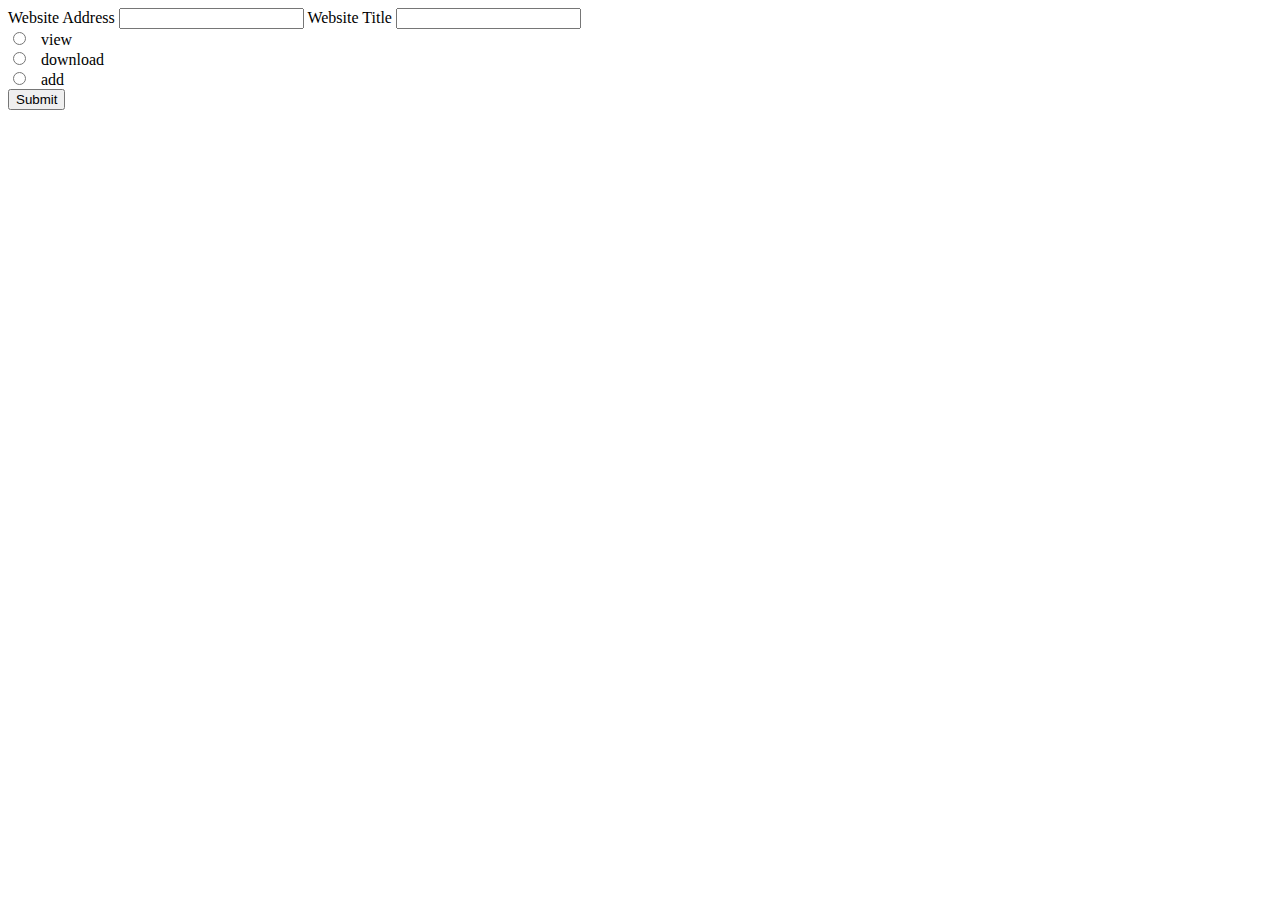
==== waybackmachine/index.html @ d889091a "Add initial version of add new link to be downloaded and change to get instead of post" ====
<html>
<head>
	<title>Wayback Machine</title>
	<meta http-equiv="Content-Type" content="text/html; charset=utf-8" />
</head>

<body>
	<form method="get" action="./machine.php">
		<label for="webaddress"> Website Address </label>
		<input id="webaddress" name="address">
		
		<label for="webtitle"> Website Title </label>
		<input id="webtitle" name="title"><br>
		<input type="radio" id="view" name="mode" value="view">
	    <label for="view">view</label><br>
		<input type="radio" id="download" name="mode" value="download">
	    <label for="download">download</label><br>
		<input type="radio" id="add" name="mode" value="add">
	    <label for="add">add</label><br>
		<input type="submit" value="Submit">
	</form>
</body>
</html>
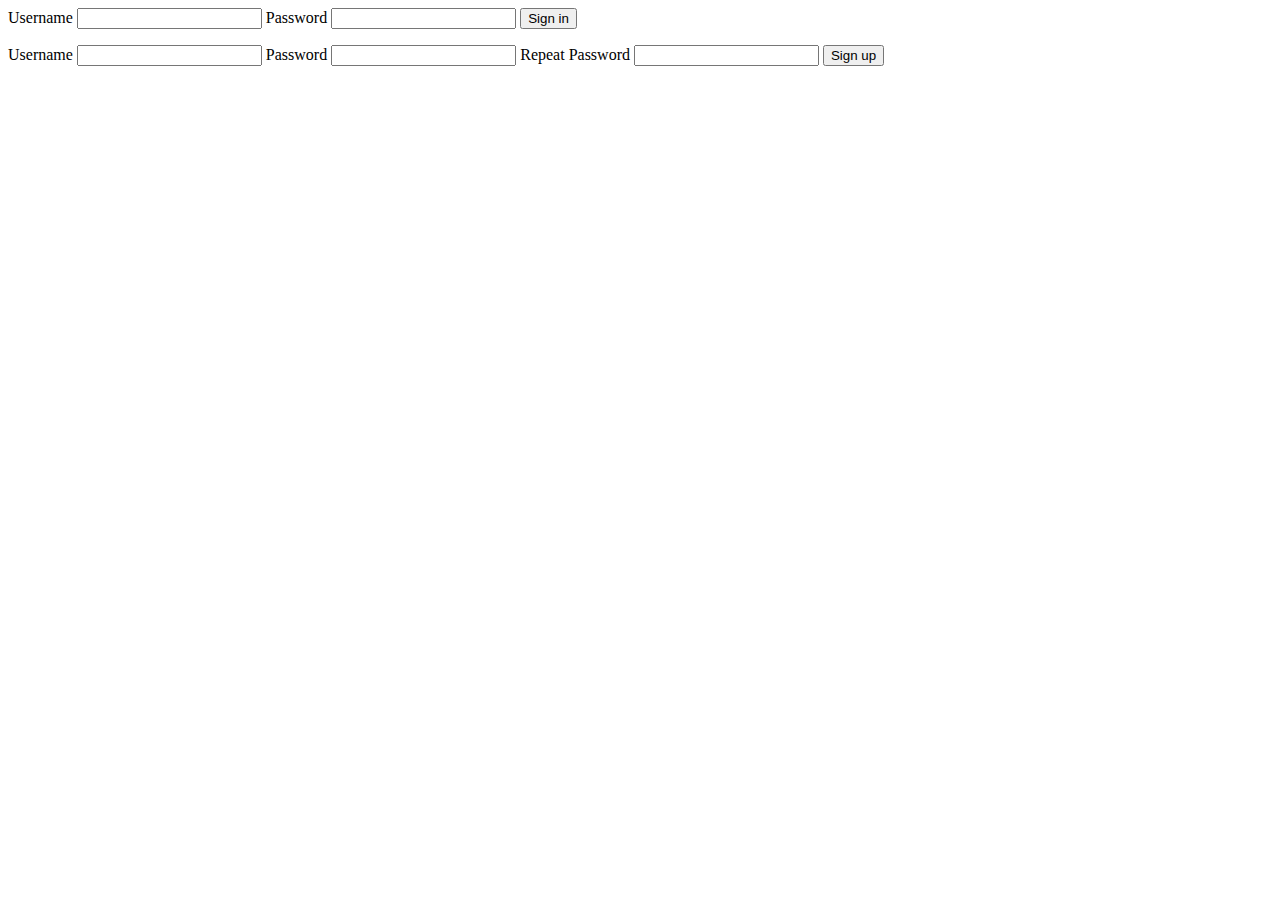
==== commit 119d2e49: "Profiles + search added" ====
--- a/waybackmachine/index.html
+++ b/waybackmachine/index.html
@@ -1,23 +1,31 @@
-<html>
-<head>
-	<title>Wayback Machine</title>
-	<meta http-equiv="Content-Type" content="text/html; charset=utf-8" />
-</head>
-
-<body>
-	<form method="get" action="./machine.php">
-		<label for="webaddress"> Website Address </label>
-		<input id="webaddress" name="address">
-		
-		<label for="webtitle"> Website Title </label>
-		<input id="webtitle" name="title"><br>
-		<input type="radio" id="view" name="mode" value="view">
-	    <label for="view">view</label><br>
-		<input type="radio" id="download" name="mode" value="download">
-	    <label for="download">download</label><br>
-		<input type="radio" id="add" name="mode" value="add">
-	    <label for="add">add</label><br>
-		<input type="submit" value="Submit">
-	</form>
-</body>
+<html>
+<head>
+	<title>Wayback Machine</title>
+	<link rel="icon" type="image/x-icon" href="./img/favicon.ico">
+</head>
+
+<body>
+	<form method="post" action="./authentication.php">
+		<label for="username"> Username </label>
+		<input id="username" name="username">
+		
+		<label for="password"> Password </label>
+		<input id="password" name="password" type="password">
+		
+		<button> Sign in </button>
+	</form>
+	
+	<form method="post" action="./accountCreation.php">
+		<label for="username"> Username </label>
+		<input id="username" name="username">
+		
+		<label for="password"> Password </label>
+		<input id="password" name="password" type="password">
+		
+		<label for="repeatPassword"> Repeat Password </label>
+		<input id="repeatPassword" name="repeatPassword" type="password">
+		
+		<button> Sign up </button>
+	</form>
+</body>
 </html>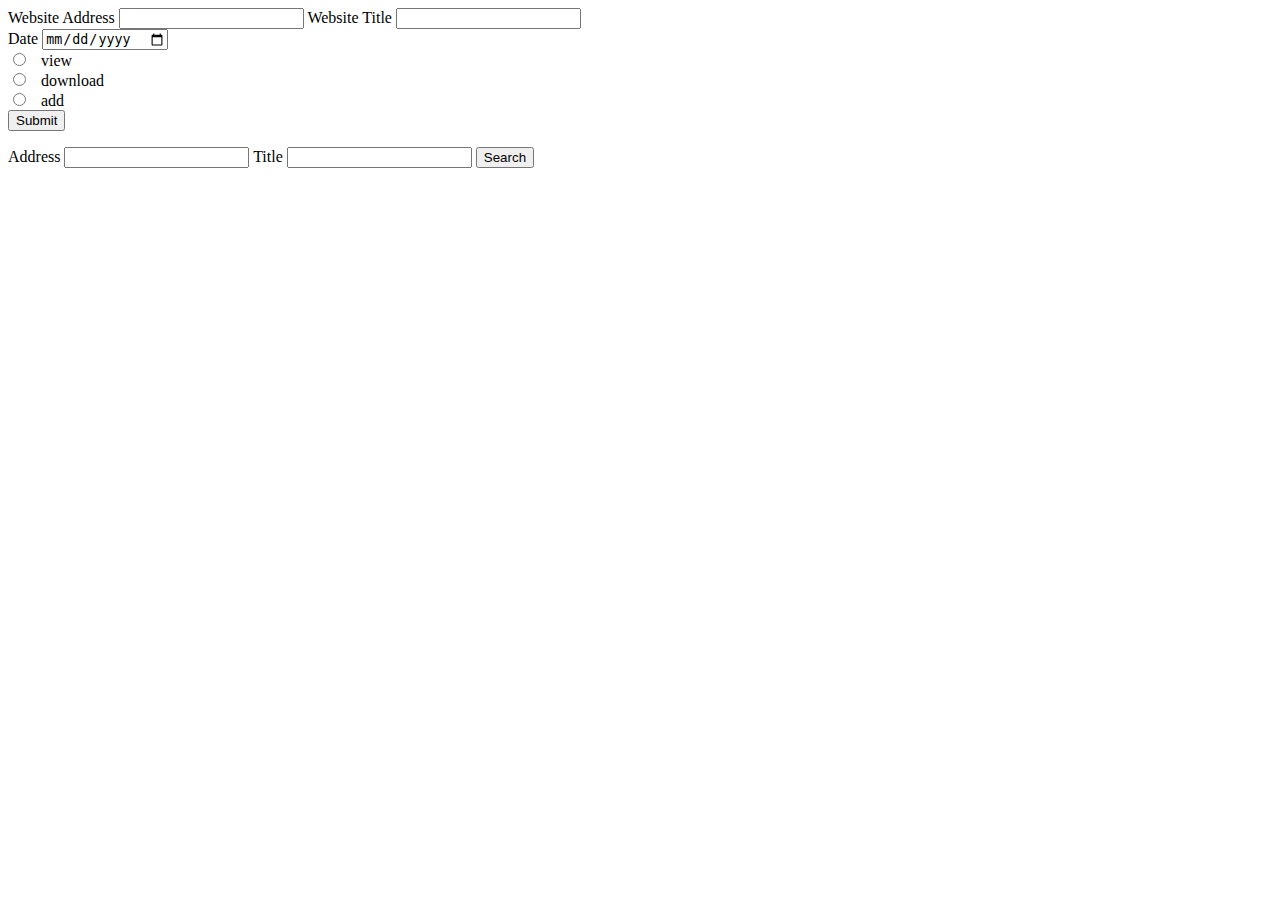
==== commit a8198d1b: "Add view and fix download options" ====
--- a/waybackmachine/index.html
+++ b/waybackmachine/index.html
@@ -2,30 +2,40 @@
 <head>
 	<title>Wayback Machine</title>
 	<link rel="icon" type="image/x-icon" href="./img/favicon.ico">
+	<meta http-equiv="Content-Type" content="text/html; charset=utf-8" />
 </head>
 
 <body>
-	<form method="post" action="./authentication.php">
-		<label for="username"> Username </label>
-		<input id="username" name="username">
+	<form method="get" action="./machine.php">
+		<label for="webaddress"> Website Address </label>
+		<input id="webaddress" name="address">
 		
-		<label for="password"> Password </label>
-		<input id="password" name="password" type="password">
+		<label for="webtitle"> Website Title </label>
+		<input id="webtitle" name="title"><br>
 		
-		<button> Sign in </button>
+		<label for="webtitle"> Date </label>
+		<input type="date" id="date" name="date"><br>
+
+		<input type="radio" id="view" name="mode" value="view">
+	    <label for="view">view</label><br>
+	
+		<input type="radio" id="download" name="mode" value="download">
+	    <label for="download">download</label><br>
+	
+		<input type="radio" id="add" name="mode" value="add">
+	    <label for="add">add</label><br>
+	
+		<input type="submit" value="Submit">
 	</form>
 	
-	<form method="post" action="./accountCreation.php">
-		<label for="username"> Username </label>
-		<input id="username" name="username">
+	<form method="get" action="./search.php">
+		<label for="address"> Address </label>
+		<input id="address" name="searchAddress">
 		
-		<label for="password"> Password </label>
-		<input id="password" name="password" type="password">
+		<label for="title"> Title </label>
+		<input id="title" name="searchTitle">
 		
-		<label for="repeatPassword"> Repeat Password </label>
-		<input id="repeatPassword" name="repeatPassword" type="password">
-		
-		<button> Sign up </button>
+		<input type="submit" value="Search">
 	</form>
 </body>
 </html>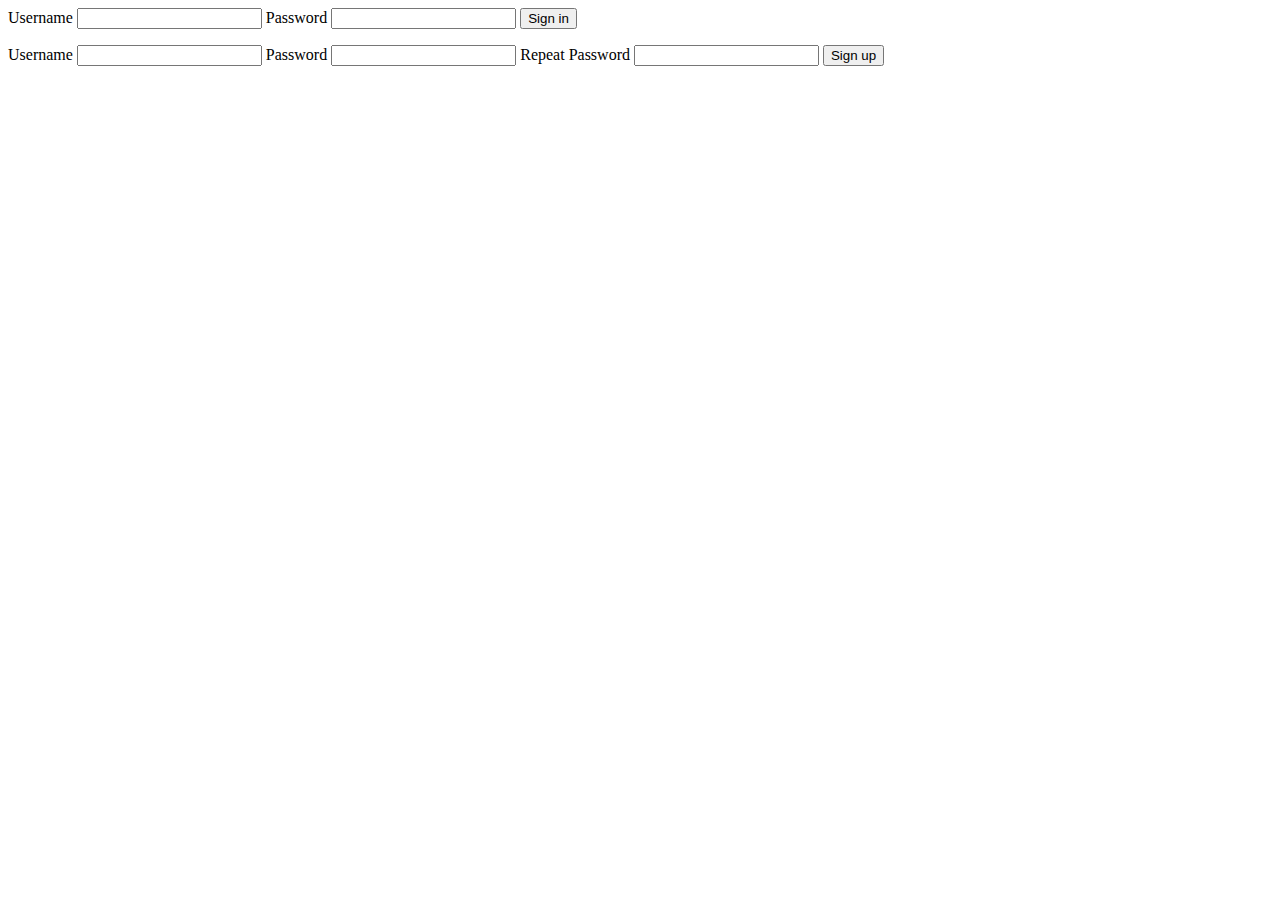
==== commit 6c904da0: "Adding same folder, with some changes" ====
--- a/waybackmachine/index.html
+++ b/waybackmachine/index.html
@@ -2,40 +2,30 @@
 <head>
 	<title>Wayback Machine</title>
 	<link rel="icon" type="image/x-icon" href="./img/favicon.ico">
-	<meta http-equiv="Content-Type" content="text/html; charset=utf-8" />
 </head>
 
 <body>
-	<form method="get" action="./machine.php">
-		<label for="webaddress"> Website Address </label>
-		<input id="webaddress" name="address">
+	<form method="post" action="./authentication.php">
+		<label for="username"> Username </label>
+		<input id="username" name="username">
 		
-		<label for="webtitle"> Website Title </label>
-		<input id="webtitle" name="title"><br>
+		<label for="password"> Password </label>
+		<input id="password" name="password" type="password">
 		
-		<label for="webtitle"> Date </label>
-		<input type="date" id="date" name="date"><br>
-
-		<input type="radio" id="view" name="mode" value="view">
-	    <label for="view">view</label><br>
-	
-		<input type="radio" id="download" name="mode" value="download">
-	    <label for="download">download</label><br>
-	
-		<input type="radio" id="add" name="mode" value="add">
-	    <label for="add">add</label><br>
-	
-		<input type="submit" value="Submit">
+		<button> Sign in </button>
 	</form>
 	
-	<form method="get" action="./search.php">
-		<label for="address"> Address </label>
-		<input id="address" name="searchAddress">
+	<form method="post" action="./accountCreation.php">
+		<label for="username"> Username </label>
+		<input id="username" name="username">
 		
-		<label for="title"> Title </label>
-		<input id="title" name="searchTitle">
+		<label for="password"> Password </label>
+		<input id="password" name="password" type="password">
 		
-		<input type="submit" value="Search">
+		<label for="repeatPassword"> Repeat Password </label>
+		<input id="repeatPassword" name="repeatPassword" type="password">
+		
+		<button> Sign up </button>
 	</form>
 </body>
 </html>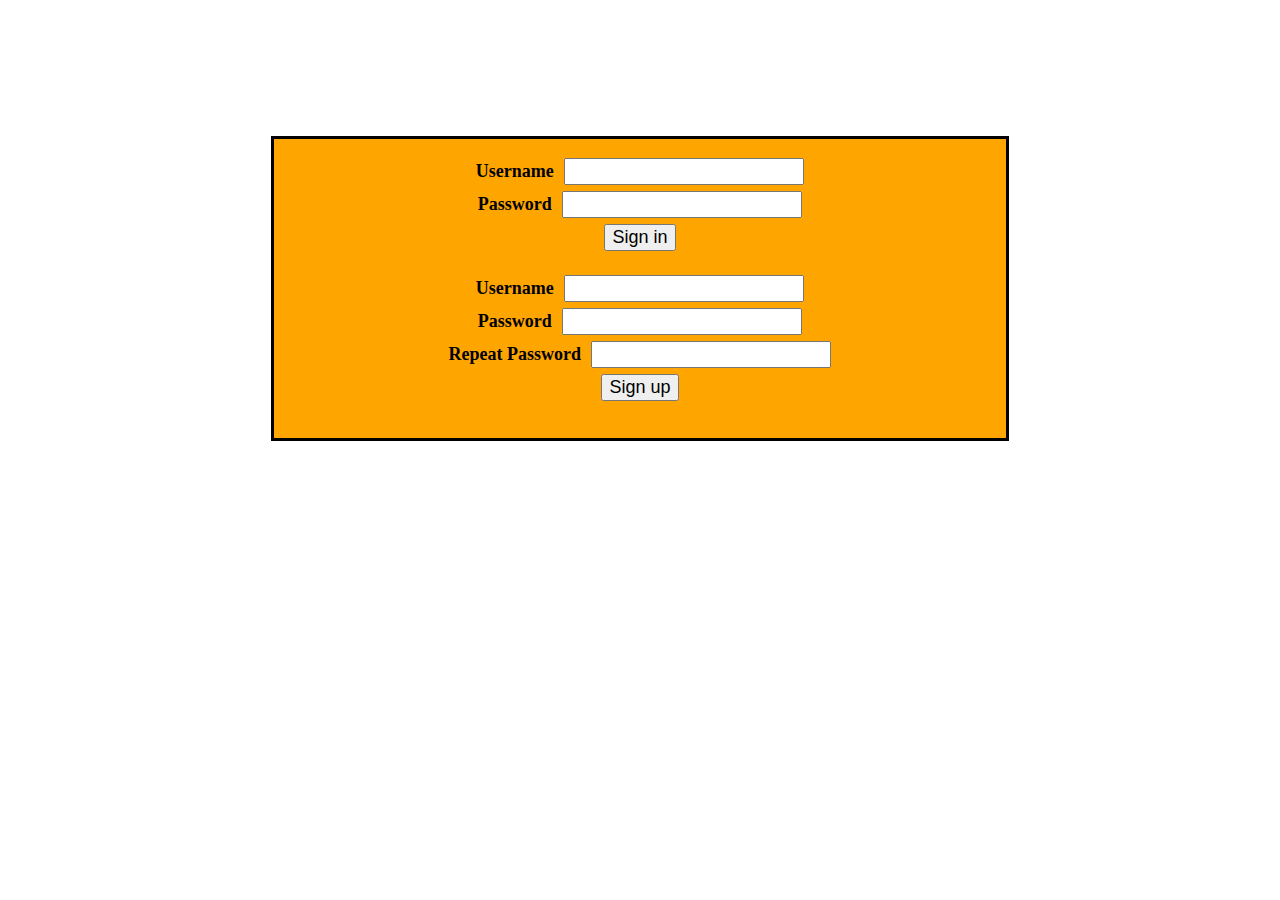
==== commit e0e80352: "Design + Username check" ====
--- a/waybackmachine/index.html
+++ b/waybackmachine/index.html
@@ -1,31 +1,40 @@
 <html>
 <head>
 	<title>Wayback Machine</title>
-	<link rel="icon" type="image/x-icon" href="./img/favicon.ico">
+	<link rel="icon" type="image/x-icon" href="./favicon.ico">
+	<link rel="stylesheet" type="text/css" href="styles.css">
 </head>
 
 <body>
+<div class="form">
 	<form method="post" action="./authentication.php">
+	<div>
 		<label for="username"> Username </label>
 		<input id="username" name="username">
-		
+	</div>
+	<div>	
 		<label for="password"> Password </label>
 		<input id="password" name="password" type="password">
+	</div>
 		
 		<button> Sign in </button>
 	</form>
 	
 	<form method="post" action="./accountCreation.php">
+	<div>
 		<label for="username"> Username </label>
 		<input id="username" name="username">
-		
+	</div>
+	<div>	
 		<label for="password"> Password </label>
 		<input id="password" name="password" type="password">
-		
+	</div>
+	<div>
 		<label for="repeatPassword"> Repeat Password </label>
 		<input id="repeatPassword" name="repeatPassword" type="password">
-		
+	</div>
 		<button> Sign up </button>
 	</form>
+</div>
 </body>
 </html>--- a/waybackmachine/styles.css
+++ b/waybackmachine/styles.css
@@ -0,0 +1,9 @@
+a {text-decoration:none; color:black;}
+td {border: 1px solid black; padding: 3px;}
+th {border: 1px solid black; padding: 3px; background-color: gray;}
+body {font-size: 18px; text-align:center; padding: 128px; font-weight:bold;}
+button, input, label {margin: 3px; font-size: 18px;}
+input, label {font-size: 18px;}
+button:hover, .buttonInput:hover {background-color: deepskyblue;}
+.form {background-color: orange; padding:16px 64px; width:60%; margin:auto; border-style: solid;}
+.menu{padding:32px 0px;}